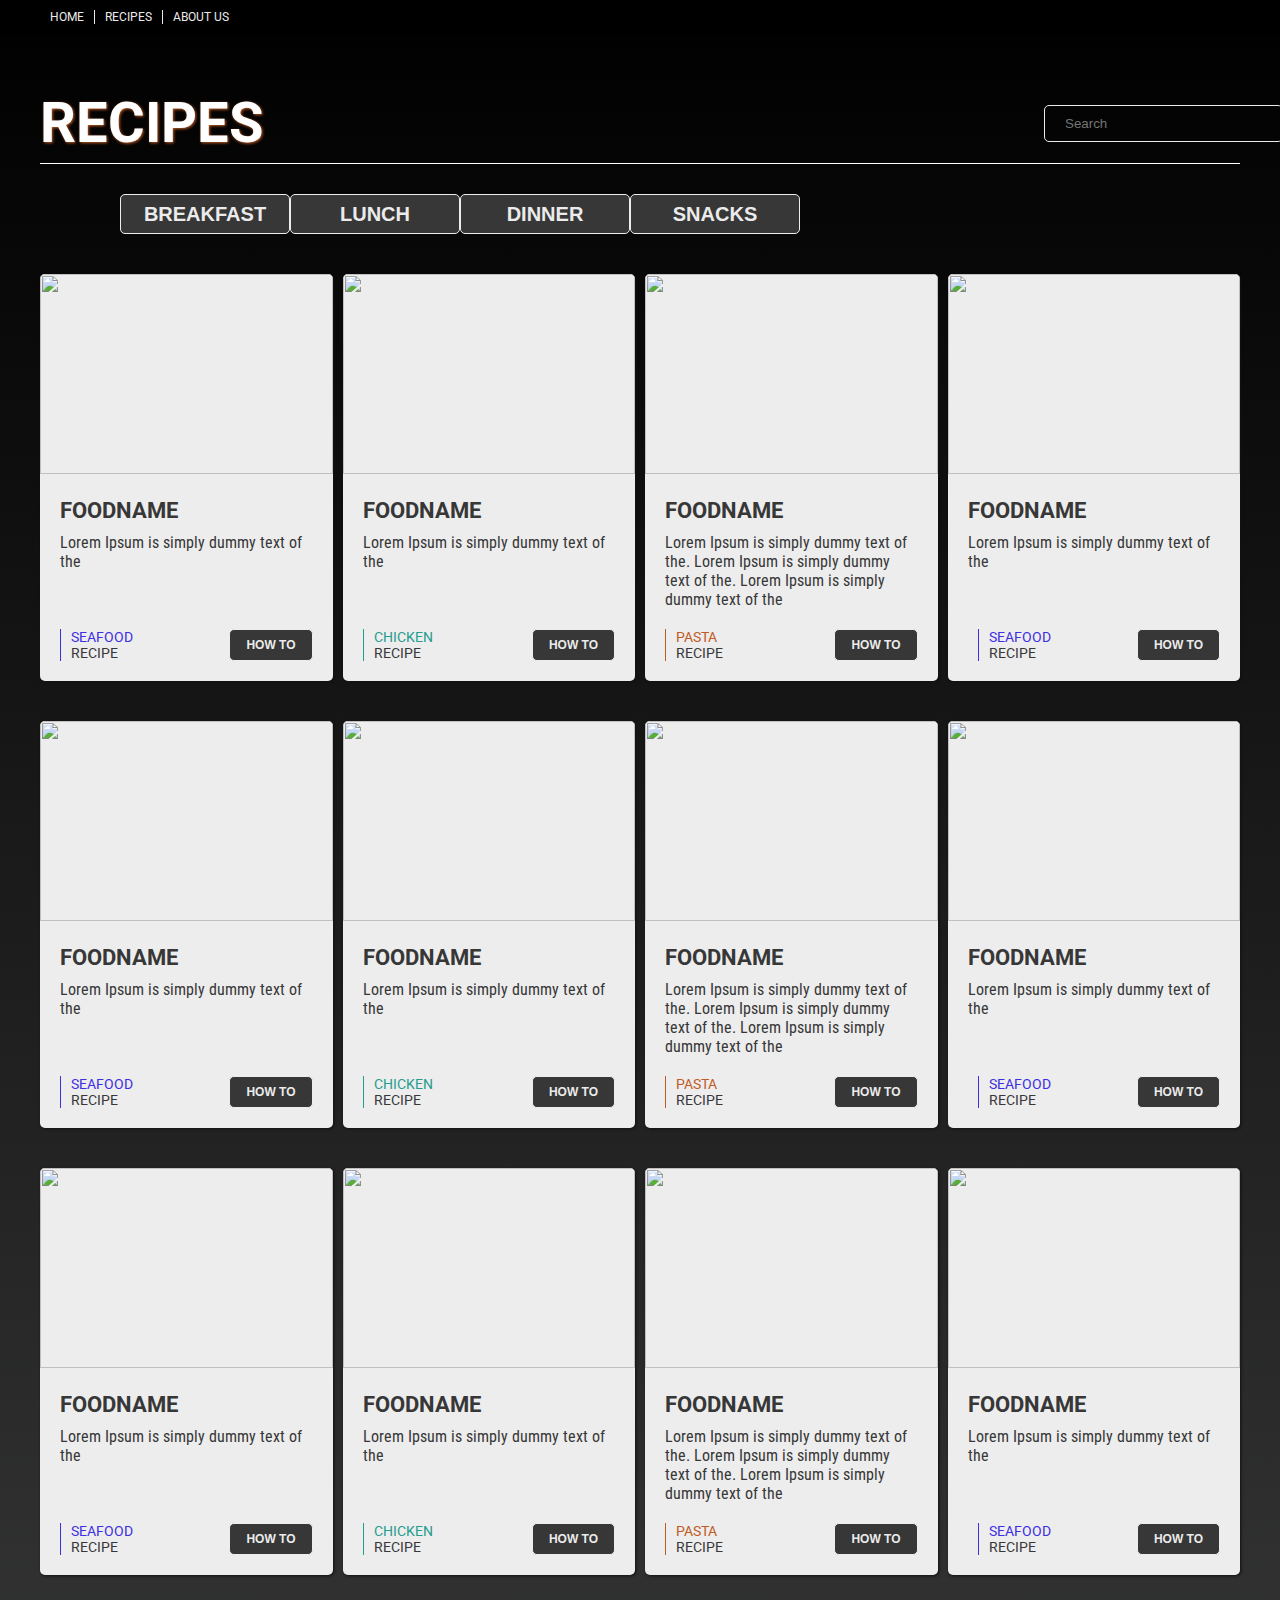
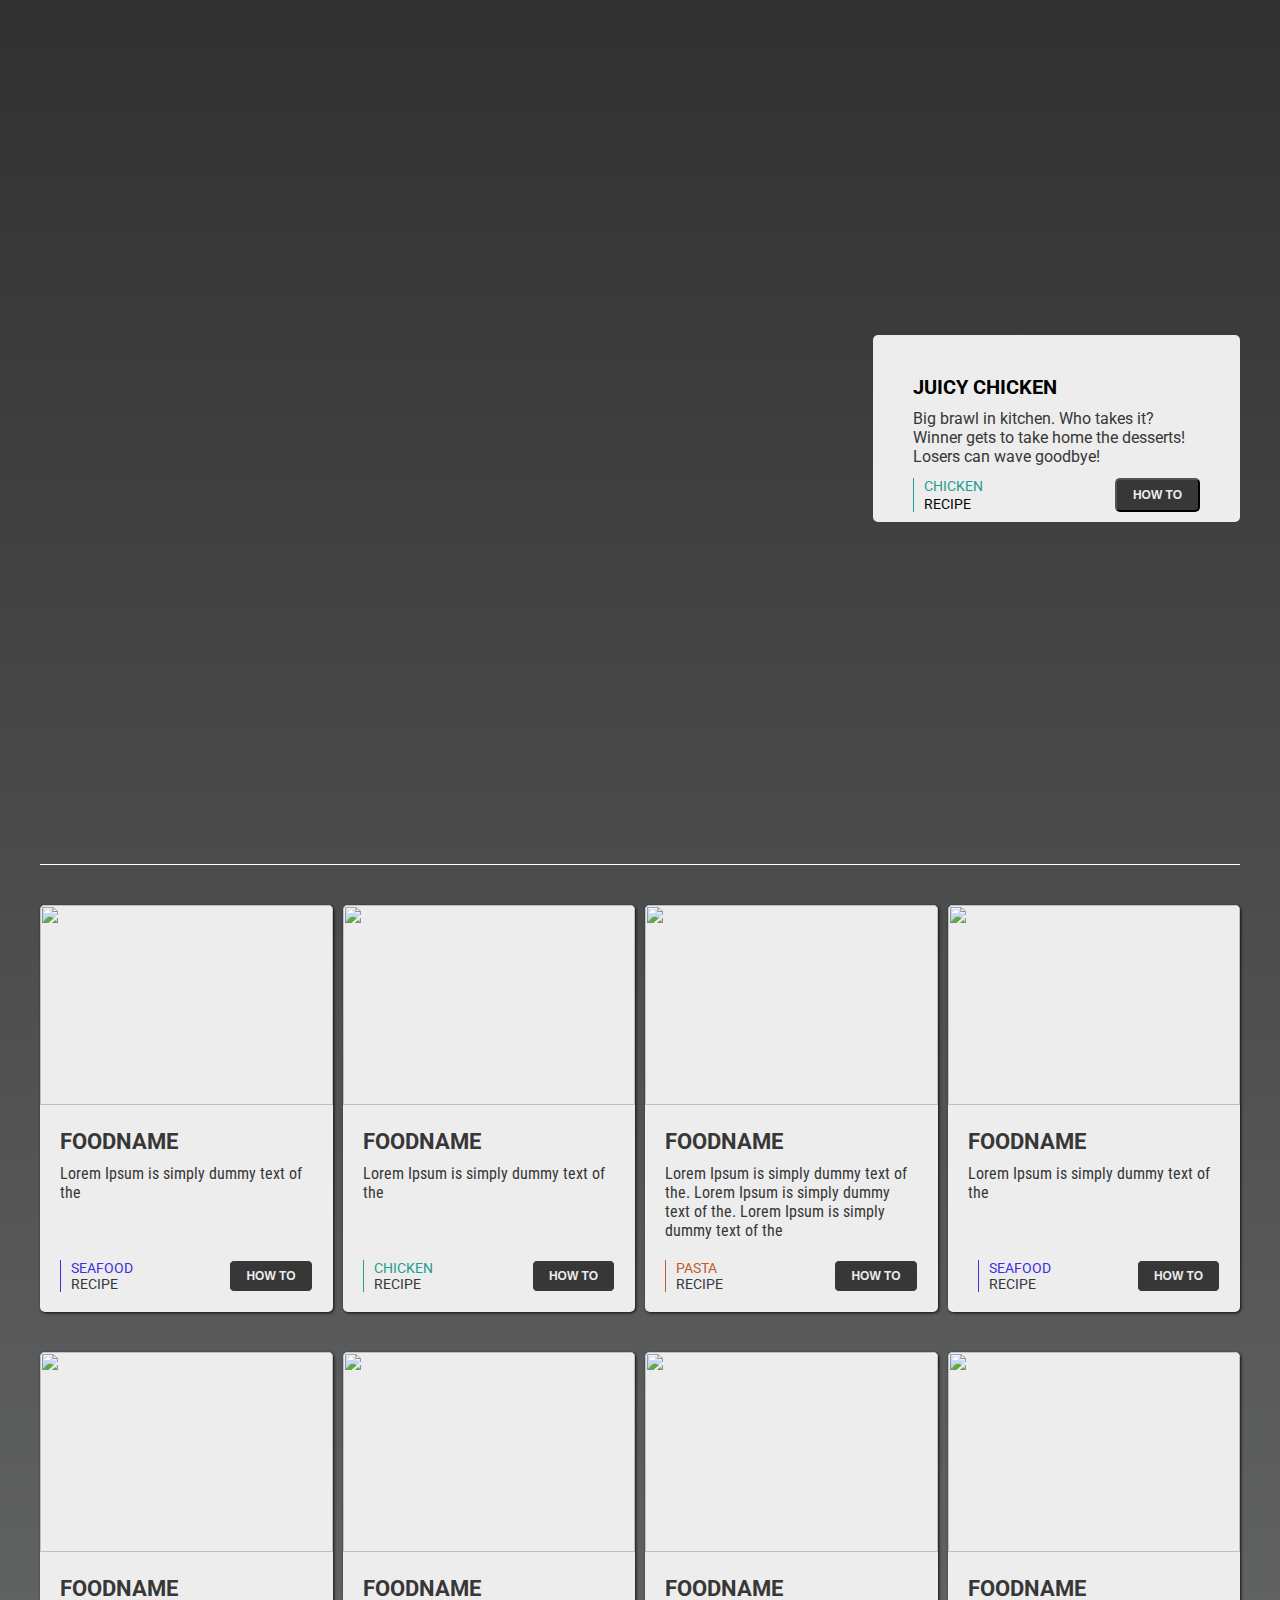
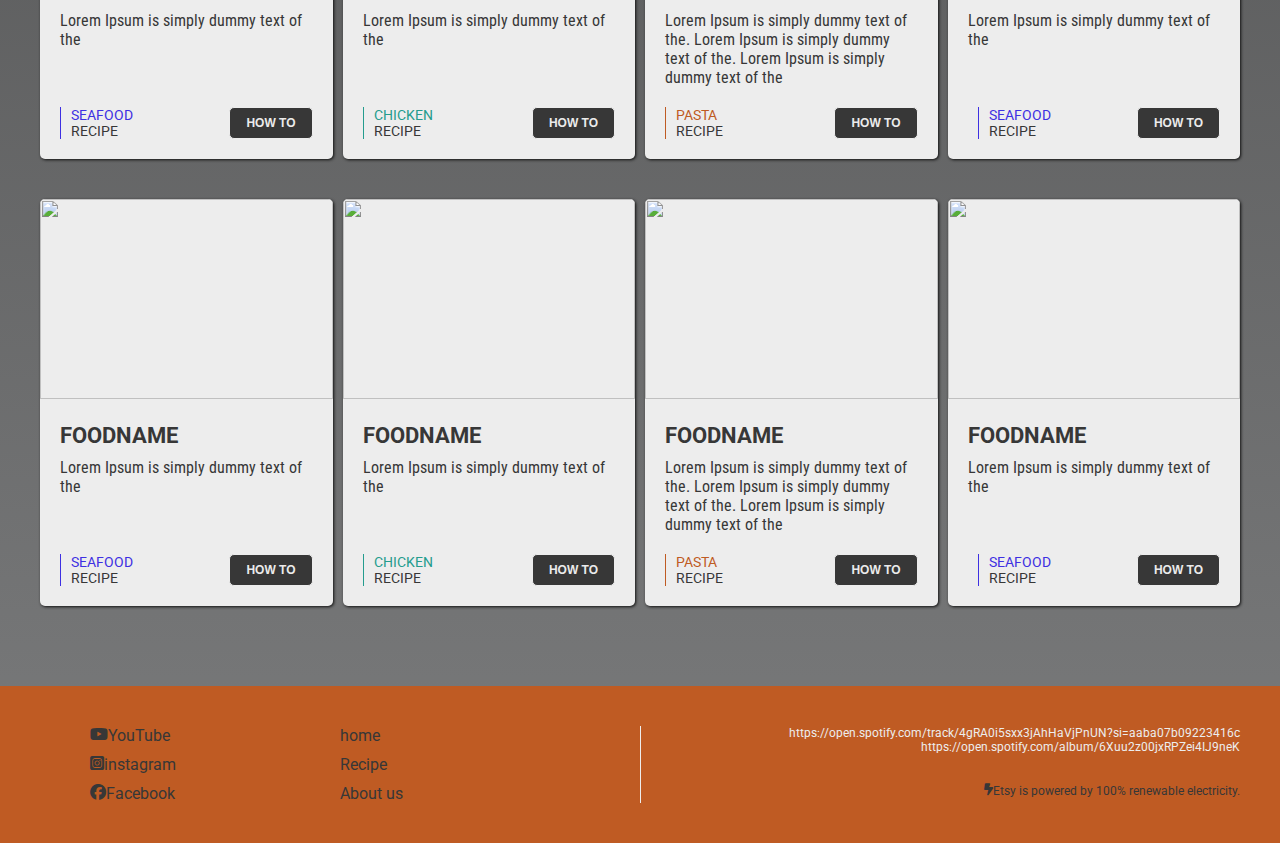
==== Recipe.html @ 102d8f78 "Overall hjemmeside" ====
<!DOCTYPE html>
<html lang="en">

<head>
  <meta charset="UTF-8">
  <meta name="viewport" content="width=device-width, initial-scale=1.0">
  <title>Recipe Site</title>
  <link rel="stylesheet" href="css/style.css">
  <link rel="stylesheet" href="https://cdnjs.cloudflare.com/ajax/libs/font-awesome/6.6.0/css/all.min.css">
</head>

<body>
  <div class="container">

    <nav class="navigation">
      <div class="menu-container">
        <ul>
          <li>
            <a href="/index.html">Home</a>
          </li>
          <li>
            <a href="recipe.html">Recipes</a>
          </li>
          <li>
            <a href="#">About us</a>
          </li>
        </ul>
      </div>
    </nav>



    <section class="todays_recipe">
      <div class="todays_recipes_headline_secondpage_top">
        <h2>Recipes</h2>
        <div class="hero-search_secondpage">
          <input type="search" name="" class="search-box_secondpage" placeholder="Search">

        </div>
      </div>

      <div class="meals_container">
        <div class="meals_container_button">
          <button>
            <a href="#">Breakfast</a>
          </button>
        </div>
        <div class="meals_container_button">
          <button>
            <a href="#">Lunch</a>
          </button>
        </div>
        <div class="meals_container_button">
          <button>
            <a href="#">Dinner</a>
          </button>
        </div>
        <div class="meals_container_button">
          <button>
            <a href="#">Snacks</a>
          </button>
        </div>
      </div>

      <div class="todays_recipes_content">
        <div class="todays_recipes_content_block">
          <div class="todays_recipes_content_block_image">
            <img src="https://picsum.photos/300/175" alt="">
          </div>
          <div class="todays_recipes_content_block_text">
            <div class="todays_recipes_content_block_text_top">
              <h5>FoodName</h5>
              <p>Lorem Ipsum is simply dummy text of the</p>
            </div>
            <div class="todays_recipes_content_block_text_bottom">
              <div class="todays_recipes_content_block_bottom_area">
                <div class="todays_recipes_content_block_bottom_area_left" data-category="seafood">
                  <p id="cat-test" data-category="seafood"></p>
                  <p>Recipe</p>
                </div>
                <div class="todays_recipes_content_block_bottom_area_right">
                  <button>
                    <a href="#">How to</a>
                  </button>
                </div>

              </div>
            </div>
          </div>
        </div>
        <div class="todays_recipes_content_block">
          <div class="todays_recipes_content_block_image">
            <img src="https://picsum.photos/300/175" alt="">
          </div>
          <div class="todays_recipes_content_block_text">
            <div class="todays_recipes_content_block_text_top">
              <h5>FoodName</h5>
              <p>Lorem Ipsum is simply dummy text of the</p>
            </div>
            <div class="todays_recipes_content_block_text_bottom">
              <div class="todays_recipes_content_block_bottom_area">
                <div class="todays_recipes_content_block_bottom_area_left" data-category="chicken">
                  <p class="category-color" data-category="chicken">Chicken</p>
                  <p>Recipe</p>
                </div>
                <div class="todays_recipes_content_block_bottom_area_right">
                  <button>
                    <a href="#">How to</a>
                  </button>
                </div>

              </div>
            </div>
          </div>
        </div>
        <div class="todays_recipes_content_block">
          <div class="todays_recipes_content_block_image">
            <img src="https://picsum.photos/300/175" alt="">
          </div>
          <div class="todays_recipes_content_block_text">
            <div class="todays_recipes_content_block_text_top">
              <h5>FoodName</h5>
              <p>Lorem Ipsum is simply dummy text of the. Lorem Ipsum is simply dummy text of the. Lorem Ipsum is simply
                dummy text of the </p>
            </div>
            <div class="todays_recipes_content_block_text_bottom">
              <div class="todays_recipes_content_block_bottom_area">
                <div class="todays_recipes_content_block_bottom_area_left" data-category="pasta">
                  <p id="cat-test" data-category="pasta"></p>
                  <p>Recipe</p>
                </div>
                <div class="todays_recipes_content_block_bottom_area_right">
                  <button>
                    <a href="#">How to</a>
                  </button>
                </div>

              </div>
            </div>
          </div>
        </div>
        <div class="todays_recipes_content_block">
          <div class="todays_recipes_content_block_image">
            <img src="https://picsum.photos/300/175" alt="">
          </div>
          <div class="todays_recipes_content_block_text">
            <div class="todays_recipes_content_block_text_top">
              <h5>FoodName</h5>
              <p>Lorem Ipsum is simply dummy text of the</p>
            </div>
            <div class="todays_recipes_content_block_text_bottom">
              <div class="todays_recipes_content_block_bottom_area">
                <div class="todays_recipes_content_block_bottom_area_left">
                  <div class="todays_recipes_content_block_bottom_area_left" data-category="seafood">
                    <p id="cat-test" data-category="seafood"></p>
                    <p>Recipe</p>
                  </div>
              
                </div>
                <div class="todays_recipes_content_block_bottom_area_right">
                  <button>
                    <a href="#">How to</a>
                  </button>
                </div>

              </div>
            </div>
          </div>
        </div>


      </div>

      <div class="todays_recipes_content">
        <div class="todays_recipes_content_block">
          <div class="todays_recipes_content_block_image">
            <img src="https://picsum.photos/300/175" alt="">
          </div>
          <div class="todays_recipes_content_block_text">
            <div class="todays_recipes_content_block_text_top">
              <h5>FoodName</h5>
              <p>Lorem Ipsum is simply dummy text of the</p>
            </div>
            <div class="todays_recipes_content_block_text_bottom">
              <div class="todays_recipes_content_block_bottom_area">
                <div class="todays_recipes_content_block_bottom_area_left" data-category="seafood">
                  <p id="cat-test" data-category="seafood"></p>
                  <p>Recipe</p>
                </div>
                <div class="todays_recipes_content_block_bottom_area_right">
                  <button>
                    <a href="#">How to</a>
                  </button>
                </div>

              </div>
            </div>
          </div>
        </div>
        <div class="todays_recipes_content_block">
          <div class="todays_recipes_content_block_image">
            <img src="https://picsum.photos/300/175" alt="">
          </div>
          <div class="todays_recipes_content_block_text">
            <div class="todays_recipes_content_block_text_top">
              <h5>FoodName</h5>
              <p>Lorem Ipsum is simply dummy text of the</p>
            </div>
            <div class="todays_recipes_content_block_text_bottom">
              <div class="todays_recipes_content_block_bottom_area">
                <div class="todays_recipes_content_block_bottom_area_left" data-category="chicken">
                  <p class="category-color" data-category="chicken">Chicken</p>
                  <p>Recipe</p>
                </div>
                <div class="todays_recipes_content_block_bottom_area_right">
                  <button>
                    <a href="#">How to</a>
                  </button>
                </div>

              </div>
            </div>
          </div>
        </div>
        <div class="todays_recipes_content_block">
          <div class="todays_recipes_content_block_image">
            <img src="https://picsum.photos/300/175" alt="">
          </div>
          <div class="todays_recipes_content_block_text">
            <div class="todays_recipes_content_block_text_top">
              <h5>FoodName</h5>
              <p>Lorem Ipsum is simply dummy text of the. Lorem Ipsum is simply dummy text of the. Lorem Ipsum is simply
                dummy text of the </p>
            </div>
            <div class="todays_recipes_content_block_text_bottom">
              <div class="todays_recipes_content_block_bottom_area">
                <div class="todays_recipes_content_block_bottom_area_left" data-category="pasta">
                  <p id="cat-test" data-category="pasta"></p>
                  <p>Recipe</p>
                </div>
                <div class="todays_recipes_content_block_bottom_area_right">
                  <button>
                    <a href="#">How to</a>
                  </button>
                </div>

              </div>
            </div>
          </div>
        </div>
        <div class="todays_recipes_content_block">
          <div class="todays_recipes_content_block_image">
            <img src="https://picsum.photos/300/175" alt="">
          </div>
          <div class="todays_recipes_content_block_text">
            <div class="todays_recipes_content_block_text_top">
              <h5>FoodName</h5>
              <p>Lorem Ipsum is simply dummy text of the</p>
            </div>
            <div class="todays_recipes_content_block_text_bottom">
              <div class="todays_recipes_content_block_bottom_area">
                <div class="todays_recipes_content_block_bottom_area_left">
                  <div class="todays_recipes_content_block_bottom_area_left" data-category="seafood">
                    <p id="cat-test" data-category="seafood"></p>
                    <p>Recipe</p>
                  </div>
              
                </div>
                <div class="todays_recipes_content_block_bottom_area_right">
                  <button>
                    <a href="#">How to</a>
                  </button>
                </div>

              </div>
            </div>
          </div>
        </div>


      </div>

      <div class="todays_recipes_content">
        <div class="todays_recipes_content_block">
          <div class="todays_recipes_content_block_image">
            <img src="https://picsum.photos/300/175" alt="">
          </div>
          <div class="todays_recipes_content_block_text">
            <div class="todays_recipes_content_block_text_top">
              <h5>FoodName</h5>
              <p>Lorem Ipsum is simply dummy text of the</p>
            </div>
            <div class="todays_recipes_content_block_text_bottom">
              <div class="todays_recipes_content_block_bottom_area">
                <div class="todays_recipes_content_block_bottom_area_left" data-category="seafood">
                  <p id="cat-test" data-category="seafood"></p>
                  <p>Recipe</p>
                </div>
                <div class="todays_recipes_content_block_bottom_area_right">
                  <button>
                    <a href="#">How to</a>
                  </button>
                </div>

              </div>
            </div>
          </div>
        </div>
        <div class="todays_recipes_content_block">
          <div class="todays_recipes_content_block_image">
            <img src="https://picsum.photos/300/175" alt="">
          </div>
          <div class="todays_recipes_content_block_text">
            <div class="todays_recipes_content_block_text_top">
              <h5>FoodName</h5>
              <p>Lorem Ipsum is simply dummy text of the</p>
            </div>
            <div class="todays_recipes_content_block_text_bottom">
              <div class="todays_recipes_content_block_bottom_area">
                <div class="todays_recipes_content_block_bottom_area_left" data-category="chicken">
                  <p class="category-color" data-category="chicken">Chicken</p>
                  <p>Recipe</p>
                </div>
                <div class="todays_recipes_content_block_bottom_area_right">
                  <button>
                    <a href="#">How to</a>
                  </button>
                </div>

              </div>
            </div>
          </div>
        </div>
        <div class="todays_recipes_content_block">
          <div class="todays_recipes_content_block_image">
            <img src="https://picsum.photos/300/175" alt="">
          </div>
          <div class="todays_recipes_content_block_text">
            <div class="todays_recipes_content_block_text_top">
              <h5>FoodName</h5>
              <p>Lorem Ipsum is simply dummy text of the. Lorem Ipsum is simply dummy text of the. Lorem Ipsum is simply
                dummy text of the </p>
            </div>
            <div class="todays_recipes_content_block_text_bottom">
              <div class="todays_recipes_content_block_bottom_area">
                <div class="todays_recipes_content_block_bottom_area_left" data-category="pasta">
                  <p id="cat-test" data-category="pasta"></p>
                  <p>Recipe</p>
                </div>
                <div class="todays_recipes_content_block_bottom_area_right">
                  <button>
                    <a href="#">How to</a>
                  </button>
                </div>

              </div>
            </div>
          </div>
        </div>
        <div class="todays_recipes_content_block">
          <div class="todays_recipes_content_block_image">
            <img src="https://picsum.photos/300/175" alt="">
          </div>
          <div class="todays_recipes_content_block_text">
            <div class="todays_recipes_content_block_text_top">
              <h5>FoodName</h5>
              <p>Lorem Ipsum is simply dummy text of the</p>
            </div>
            <div class="todays_recipes_content_block_text_bottom">
              <div class="todays_recipes_content_block_bottom_area">
                <div class="todays_recipes_content_block_bottom_area_left">
                  <div class="todays_recipes_content_block_bottom_area_left" data-category="seafood">
                    <p id="cat-test" data-category="seafood"></p>
                    <p>Recipe</p>
                  </div>
              
                </div>
                <div class="todays_recipes_content_block_bottom_area_right">
                  <button>
                    <a href="#">How to</a>
                  </button>
                </div>

              </div>
            </div>
          </div>
        </div>


      </div>

    </section>


    <section class="content_image">
      <div class="content_image_form">
        <div class="content_image_form_textbox">
            <div class="content_image_form_textbox_middle_secondpage">
              <p>Juicy Chicken</p>

              <div class="content_image_form_textbox_bottom_secondpage">
                <p> Big brawl in kitchen. Who takes it? Winner gets to take
                  home
                  the desserts! Losers can wave goodbye! </p>
              </div>

              <div class="content_image_form_block_text_bottom">
                <div class="content_image_form_block_bottom_area">
                  <div class="content_image_form_block_bottom_area_left" data-category="chicken">
                    <p class="category-color" data-category="chicken">Chicken</p>
                    <p>Recipe</p>
                  </div>

              <div class="content_image_form_textbox_bottom_secondpage_button">
                 <button>
              <a href="#">How To</a>
            </button>
              </div>
            </div>
    </section>

    <section class="todays_recipe">
      <div class="todays_recipes_headline_secondpage">
      </div>

      <div class="todays_recipes_content">
        <div class="todays_recipes_content_block">
          <div class="todays_recipes_content_block_image">
            <img src="https://picsum.photos/300/175" alt="">
          </div>
          <div class="todays_recipes_content_block_text">
            <div class="todays_recipes_content_block_text_top">
              <h5>FoodName</h5>
              <p>Lorem Ipsum is simply dummy text of the</p>
            </div>
            <div class="todays_recipes_content_block_text_bottom">
              <div class="todays_recipes_content_block_bottom_area">
                <div class="todays_recipes_content_block_bottom_area_left" data-category="seafood">
                  <p id="cat-test" data-category="seafood"></p>
                  <p>Recipe</p>
                </div>
                <div class="todays_recipes_content_block_bottom_area_right">
                  <button>
                    <a href="#">How to</a>
                  </button>
                </div>

              </div>
            </div>
          </div>
        </div>
        <div class="todays_recipes_content_block">
          <div class="todays_recipes_content_block_image">
            <img src="https://picsum.photos/300/175" alt="">
          </div>
          <div class="todays_recipes_content_block_text">
            <div class="todays_recipes_content_block_text_top">
              <h5>FoodName</h5>
              <p>Lorem Ipsum is simply dummy text of the</p>
            </div>
            <div class="todays_recipes_content_block_text_bottom">
              <div class="todays_recipes_content_block_bottom_area">
                <div class="todays_recipes_content_block_bottom_area_left" data-category="chicken">
                  <p class="category-color" data-category="chicken">Chicken</p>
                  <p>Recipe</p>
                </div>
                <div class="todays_recipes_content_block_bottom_area_right">
                  <button>
                    <a href="#">How to</a>
                  </button>
                </div>

              </div>
            </div>
          </div>
        </div>
        <div class="todays_recipes_content_block">
          <div class="todays_recipes_content_block_image">
            <img src="https://picsum.photos/300/175" alt="">
          </div>
          <div class="todays_recipes_content_block_text">
            <div class="todays_recipes_content_block_text_top">
              <h5>FoodName</h5>
              <p>Lorem Ipsum is simply dummy text of the. Lorem Ipsum is simply dummy text of the. Lorem Ipsum is simply
                dummy text of the </p>
            </div>
            <div class="todays_recipes_content_block_text_bottom">
              <div class="todays_recipes_content_block_bottom_area">
                <div class="todays_recipes_content_block_bottom_area_left" data-category="pasta">
                  <p id="cat-test" data-category="pasta"></p>
                  <p>Recipe</p>
                </div>
                <div class="todays_recipes_content_block_bottom_area_right">
                  <button>
                    <a href="#">How to</a>
                  </button>
                </div>

              </div>
            </div>
          </div>
        </div>
        <div class="todays_recipes_content_block">
          <div class="todays_recipes_content_block_image">
            <img src="https://picsum.photos/300/175" alt="">
          </div>
          <div class="todays_recipes_content_block_text">
            <div class="todays_recipes_content_block_text_top">
              <h5>FoodName</h5>
              <p>Lorem Ipsum is simply dummy text of the</p>
            </div>
            <div class="todays_recipes_content_block_text_bottom">
              <div class="todays_recipes_content_block_bottom_area">
                <div class="todays_recipes_content_block_bottom_area_left">
                  <div class="todays_recipes_content_block_bottom_area_left" data-category="seafood">
                    <p id="cat-test" data-category="seafood"></p>
                    <p>Recipe</p>
                  </div>
              
                </div>
                <div class="todays_recipes_content_block_bottom_area_right">
                  <button>
                    <a href="#">How to</a>
                  </button>
                </div>

              </div>
            </div>
          </div>
        </div>


      </div>

      <div class="todays_recipes_content">
        <div class="todays_recipes_content_block">
          <div class="todays_recipes_content_block_image">
            <img src="https://picsum.photos/300/175" alt="">
          </div>
          <div class="todays_recipes_content_block_text">
            <div class="todays_recipes_content_block_text_top">
              <h5>FoodName</h5>
              <p>Lorem Ipsum is simply dummy text of the</p>
            </div>
            <div class="todays_recipes_content_block_text_bottom">
              <div class="todays_recipes_content_block_bottom_area">
                <div class="todays_recipes_content_block_bottom_area_left" data-category="seafood">
                  <p id="cat-test" data-category="seafood"></p>
                  <p>Recipe</p>
                </div>
                <div class="todays_recipes_content_block_bottom_area_right">
                  <button>
                    <a href="#">How to</a>
                  </button>
                </div>

              </div>
            </div>
          </div>
        </div>
        <div class="todays_recipes_content_block">
          <div class="todays_recipes_content_block_image">
            <img src="https://picsum.photos/300/175" alt="">
          </div>
          <div class="todays_recipes_content_block_text">
            <div class="todays_recipes_content_block_text_top">
              <h5>FoodName</h5>
              <p>Lorem Ipsum is simply dummy text of the</p>
            </div>
            <div class="todays_recipes_content_block_text_bottom">
              <div class="todays_recipes_content_block_bottom_area">
                <div class="todays_recipes_content_block_bottom_area_left" data-category="chicken">
                  <p class="category-color" data-category="chicken">Chicken</p>
                  <p>Recipe</p>
                </div>
                <div class="todays_recipes_content_block_bottom_area_right">
                  <button>
                    <a href="#">How to</a>
                  </button>
                </div>

              </div>
            </div>
          </div>
        </div>
        <div class="todays_recipes_content_block">
          <div class="todays_recipes_content_block_image">
            <img src="https://picsum.photos/300/175" alt="">
          </div>
          <div class="todays_recipes_content_block_text">
            <div class="todays_recipes_content_block_text_top">
              <h5>FoodName</h5>
              <p>Lorem Ipsum is simply dummy text of the. Lorem Ipsum is simply dummy text of the. Lorem Ipsum is simply
                dummy text of the </p>
            </div>
            <div class="todays_recipes_content_block_text_bottom">
              <div class="todays_recipes_content_block_bottom_area">
                <div class="todays_recipes_content_block_bottom_area_left" data-category="pasta">
                  <p id="cat-test" data-category="pasta"></p>
                  <p>Recipe</p>
                </div>
                <div class="todays_recipes_content_block_bottom_area_right">
                  <button>
                    <a href="#">How to</a>
                  </button>
                </div>

              </div>
            </div>
          </div>
        </div>
        <div class="todays_recipes_content_block">
          <div class="todays_recipes_content_block_image">
            <img src="https://picsum.photos/300/175" alt="">
          </div>
          <div class="todays_recipes_content_block_text">
            <div class="todays_recipes_content_block_text_top">
              <h5>FoodName</h5>
              <p>Lorem Ipsum is simply dummy text of the</p>
            </div>
            <div class="todays_recipes_content_block_text_bottom">
              <div class="todays_recipes_content_block_bottom_area">
                <div class="todays_recipes_content_block_bottom_area_left">
                  <div class="todays_recipes_content_block_bottom_area_left" data-category="seafood">
                    <p id="cat-test" data-category="seafood"></p>
                    <p>Recipe</p>
                  </div>
              
                </div>
                <div class="todays_recipes_content_block_bottom_area_right">
                  <button>
                    <a href="#">How to</a>
                  </button>
                </div>

              </div>
            </div>
          </div>
        </div>


      </div>

      <div class="todays_recipes_content_secondpage">
        <div class="todays_recipes_content_block_secondpage">
          <div class="todays_recipes_content_block_image">
            <img src="https://picsum.photos/300/175" alt="">
          </div>
          <div class="todays_recipes_content_block_text">
            <div class="todays_recipes_content_block_text_top">
              <h5>FoodName</h5>
              <p>Lorem Ipsum is simply dummy text of the</p>
            </div>
            <div class="todays_recipes_content_block_text_bottom">
              <div class="todays_recipes_content_block_bottom_area">
                <div class="todays_recipes_content_block_bottom_area_left" data-category="seafood">
                  <p id="cat-test" data-category="seafood"></p>
                  <p>Recipe</p>
                </div>
                <div class="todays_recipes_content_block_bottom_area_right">
                  <button>
                    <a href="#">How to</a>
                  </button>
                </div>

              </div>
            </div>
          </div>
        </div>
        <div class="todays_recipes_content_block_secondpage">
          <div class="todays_recipes_content_block_image">
            <img src="https://picsum.photos/300/175" alt="">
          </div>
          <div class="todays_recipes_content_block_text">
            <div class="todays_recipes_content_block_text_top">
              <h5>FoodName</h5>
              <p>Lorem Ipsum is simply dummy text of the</p>
            </div>
            <div class="todays_recipes_content_block_text_bottom">
              <div class="todays_recipes_content_block_bottom_area">
                <div class="todays_recipes_content_block_bottom_area_left" data-category="chicken">
                  <p class="category-color" data-category="chicken">Chicken</p>
                  <p>Recipe</p>
                </div>
                <div class="todays_recipes_content_block_bottom_area_right">
                  <button>
                    <a href="#">How to</a>
                  </button>
                </div>

              </div>
            </div>
          </div>
        </div>
        <div class="todays_recipes_content_block_secondpage">
          <div class="todays_recipes_content_block_image">
            <img src="https://picsum.photos/300/175" alt="">
          </div>
          <div class="todays_recipes_content_block_text">
            <div class="todays_recipes_content_block_text_top">
              <h5>FoodName</h5>
              <p>Lorem Ipsum is simply dummy text of the. Lorem Ipsum is simply dummy text of the. Lorem Ipsum is simply
                dummy text of the </p>
            </div>
            <div class="todays_recipes_content_block_text_bottom">
              <div class="todays_recipes_content_block_bottom_area">
                <div class="todays_recipes_content_block_bottom_area_left" data-category="pasta">
                  <p id="cat-test" data-category="pasta"></p>
                  <p>Recipe</p>
                </div>
                <div class="todays_recipes_content_block_bottom_area_right">
                  <button>
                    <a href="#">How to</a>
                  </button>
                </div>

              </div>
            </div>
          </div>
        </div>
        <div class="todays_recipes_content_block_secondpage">
          <div class="todays_recipes_content_block_image">
            <img src="https://picsum.photos/300/175" alt="">
          </div>
          <div class="todays_recipes_content_block_text">
            <div class="todays_recipes_content_block_text_top">
              <h5>FoodName</h5>
              <p>Lorem Ipsum is simply dummy text of the</p>
            </div>
            <div class="todays_recipes_content_block_text_bottom">
              <div class="todays_recipes_content_block_bottom_area">
                <div class="todays_recipes_content_block_bottom_area_left">
                  <div class="todays_recipes_content_block_bottom_area_left" data-category="seafood">
                    <p id="cat-test" data-category="seafood"></p>
                    <p>Recipe</p>
                  </div>
              
                </div>
                <div class="todays_recipes_content_block_bottom_area_right">
                  <button>
                    <a href="#">How to</a>
                  </button>
                </div>

              </div>
            </div>
          </div>
        </div>


      </div>

    </section>
    
        

    <section>
      <div class="footer">
        <div class="footer_container">
          <div class="footer_container_big_box">
            <div class="footer_container_big_box_half left">
              <div class="footer_container_big_box_half_left_twobox">
                <div class="footer_container_youtube">
                  <i class="fa-brands fa-youtube"></i>
                  <div class="footer_container_youtube_text">
                    <p>YouTube</p>
                  </div>
                </div>
                <div class="footer_container_instagram">
                  <i class="fa-brands fa-square-instagram"></i>
                  <div class="footer_container_instagram_text">
                    <p>instagram</p>
                  </div>
                </div>
                <div class="footer_container_facebook">
                  <i class="fa-brands fa-facebook"></i>
                  <div class="footer_container_facebook_text">
                    <p>Facebook</p>
                  </div>
                </div>
              </div>


              <div class="footer_container_big_box_half_left_twobox">
                <div class="footer_container_textbox_left_top">
                  <p>home</p>
                </div>
                <div class="footer_container_textbox_left_middle">
                  <p>Recipe</p>
                </div>
                <div class="footer_container_textbox_left_bottom">
                  <p>About us</p>
                </div>

              </div>
            
             
            </div>

            <div class="footer_container_big_box_half right">
            <div class="footer_container_big_box_half_link1">
              <p>https://open.spotify.com/track/4gRA0i5sxx3jAhHaVjPnUN?si=aaba07b09223416c</p>
            </div>
            <div class="footer_container_big_box_half_link2">
              <p>https://open.spotify.com/album/6Xuu2z00jxRPZei4IJ9neK</p>
            </div>
            
            <div class="footer_container_big_box_half_icon">
              <i class="fa-solid fa-bolt-lightning"></i>
            <div class="footer_container_big_box_half_icon_text_bottom">
              <p>Etsy is powered by 100% 
                renewable electricity.</p>
            </div>
          </div>
            </div>
          </div>

       

        </div>


      </div>
    </section>

  </div>
</body>

</html>
---- css/style.css ----
@import url('https://fonts.googleapis.com/css2?family=Roboto:ital,wght@0,100;0,300;0,400;0,500;0,700;0,900;1,100;1,300;1,400;1,500;1,700;1,900&display=swap');
@import url('https://fonts.googleapis.com/css2?family=Roboto+Condensed:ital,wght@0,100..900;1,100..900&display=swap');

:root {

    /* Dimensions */
    --width-full: 100%;
    --width-12col: 1200px;     

    /* Grid Settings */
    --grid-gap: 10px;
    --padding-default: 20px;

    /* Colors */
    --background-color-navigation: #00000088;
    --background-color-light: #ededed;
    --background-color-dark-bg: #111111;
    --primary-color: #bf5b23;
    --color-white: #ffffff;
    --color_dark: #373737;
    --color-light: #ebebeb;


    /* color swatch category */
    --category-seafood: #3E30E2;
    --category-chicken: #249C8E;
    --category-meats: #D09189;
    --category-veg: #298F3F;
    --category-dessert: #9374EB;
    --category-misc: #9A951E;
    --category-pasta: #BF5B23;


}

/* Reset CSS */
* {
  margin:0;
  padding:0;
  box-sizing: border-box;
}


body {
  background-color: #dddddd;
  font-family: "Roboto", sans-serif;
}

.container {
  background: rgb(0,0,0);
  background: linear-gradient(180deg, rgba(0,0,0,1) 0%, rgba(122,123,124,1) 100%);
  height: auto;
  width:var(--width-full);
}

.navigation {
  background-color: #00000088;
  position:relative;
  z-index: 5;
}

.menu-container {
  width:var(--width-12col);
  margin:0 auto 0 auto;
}

.menu-container ul {
  display: flex;
  font-size: 12px;
}

.menu-container ul li {
  list-style-type: none;
  margin: 10px 0;  
}

.menu-container ul li a { 
  color:var(--color-light);
  text-decoration:none;
  text-transform: uppercase;
  border-right: 1px solid var(--color-light);
  padding:0 10px 0 10px;
}

.menu-container ul li a:hover { 
  color:var(--primary-color);
}

.menu-container ul li:last-child a {
  border-right: none;

}

.hero {
  margin-top:-35px;

  width: var(--width-full);
  background-image: url('https://picsum.photos/1280/650');
  background-position: center center;
  background-repeat: no-repeat;
  background-size: cover;
  height:600px;
  color:var(--color-light)
}

.hero-container {
  display:grid;
  grid-template-columns: repeat(12, 1fr);
  grid-template-rows: auto auto auto;
  gap: var(--grid-gap);
  height:100%;
  width: var(--width-12col);
  margin:0 auto 0 auto;
}

.hero-text {
  grid-column: 1 / span 4;
  grid-row: 1;
  margin-top:200px
}

.hero-text-small-header {
  font-size:12px;
}

.hero-text-big-header {
  font-size:32px;
  text-transform: uppercase;
}

.hero-text-bold {
  font-weight: 900;
}


.hero-search {
  grid-column: 2 / span 3;
  grid-row: 2;
  margin-top:60px
}

/*secondpage*/
.hero-search_secondpage {
  display: flex;
  margin-left: 781px;
}

.search-box {
  background-color: transparent;
  padding:10px 40px 10px 20px;
  border: var(--color-light) 1px solid;
  border-radius: 5px;
  outline:none;
  color:var(--color-light);
}

/*secondpage*/
.search-box_secondpage {
  background-color: transparent;
  color:var(--background-color-light);
  padding:10px 40px 10px 20px;
  border: var(--color-light) 1px solid;
  border-radius: 5px;
  outline:none;
}

.search-box::placeholder {
  color:var(--color-light);
}

.todays_recipe {
  height: fit-content;
  width:var(--width-full);
  display:grid;
  grid-template-columns: 1fr;
  grid-template-rows: 130px auto;
  gap:var(--grid-gap);
}

.todays_recipes_content_block_image img {
    height: 200px;
    width:var(--width-full);
    background-size:cover;
    background-position: center;
    border-top-left-radius:5px;
    border-top-right-radius: 5px;
}

.todays_recipes_headline {
  height:60px;
  color:var(--color-white); 
  border-bottom: 1px solid var(--color-white);
  font-size:37px;
  font-weight: 700;
  text-transform: uppercase;
  
  display:flex;
  justify-content: flex-start;
  align-items:center;
  padding: 0 0 20px 0;
  width:var(--width-12col);
  margin:70px auto 0 auto;  

  text-shadow: 1px 1px 3px var(--primary-color);
}

/*secondpage*/
.todays_recipes_headline_secondpage_top {
  height:60px;
  color:var(--color-white); 
  border-bottom: 1px solid var(--color-white);
  font-size:37px;
  font-weight: 700;
  text-transform: uppercase;
  
  display:flex;
  justify-content: flex-start;
  align-items:center;
  padding: 0 0 20px 0;
  width:var(--width-12col);
  margin:70px auto 0 auto;  

  text-shadow: 1px 1px 3px var(--primary-color);
}

/*secondpage*/
.todays_recipes_headline_secondpage{
  border-bottom: 1px solid var(--color-white);
  width:var(--width-12col);
  margin:70px auto 0 auto;  
}

/*secondpage*/
.meals_container {
background-color:var(--color_dark) ;
width: 170px;
height: 40px;
margin-left: 120px ;
margin-top: 20px;
border-radius: 5px;
grid-template-columns: repeat(4, 1fr);
display: flex;
}

.meals_container button {
  background-color: var(--color_dark);
  border: 1px solid var(--background-color-light);
  border-radius: 5px;
  font-size: 20px;
  font-weight: 700;
  width: 170px;
  height:40px;
  padding:8px 16px;
  cursor:pointer; 
}

.meals_container button a {
  color:var(--color-light);
  text-transform: uppercase;
  text-decoration: none;
  font-size:20px;
}

.todays_recipes_content {
  display: grid;
  grid-template-columns: repeat(4, 1fr) ;
  gap:var(--grid-gap);
  height: fit-content;
  margin:30px auto 0 auto;
  box-sizing: border-box;
  width: var(--width-12col);
}

/*secondpage*/
.todays_recipes_content_secondpage {
  display: grid;
  grid-template-columns: repeat(4, 1fr) ;
  gap:var(--grid-gap);
  height: fit-content;
  margin:30px auto 80px auto;
  box-sizing: border-box;
  width: var(--width-12col);
}

.todays_recipes_content_block {
  background-color:var(--background-color-light);
  position:relative;
  border-radius:5px;
  display:flex;
  flex-direction:column;
  box-shadow: 1px 1px 3px var(--background-color-dark-bg);
}

/*secondpage*/
.todays_recipes_content_block_secondpage {
  background-color:var(--background-color-light);
  position:relative;
  border-radius:5px;
  display:flex;
  flex-direction:column;
  box-shadow: 1px 1px 3px var(--background-color-dark-bg);
}

.todays_recipes_content_block_text_top h5 {
  font-size:22px;
  font-weight: 700; 
  text-transform:uppercase;
  margin: 0 0 10px 0;
}

.todays_recipes_content_block_text_top p {
  font-size: 16px;
  font-family: 'Roboto Condensed', sans-serif;
}

.todays_recipes_content_block_text {
  padding:20px;
  display: flex;
  flex-direction: column;
  justify-content: space-between;
  flex:1;
  color:var(--color_dark);
}

.todays_recipes_content_block_bottom_area {
  display:flex;
  justify-content: space-between;
  margin: 20px 0 0 0;
 /* border-left: 1px solid var(--category-seafood);*/
}

.todays_recipes_content_block_bottom_area_left {
  display: flex;
  flex-direction: column;
  justify-content: space-between;
  padding: 0 0 0 10px;
}

.todays_recipes_content_block_bottom_area_left p {
  font-size:14px;
  text-transform: uppercase;
  font-weight: 400;
}


.todays_recipes_content_block_bottom_area_right {}

.todays_recipes_content_block_bottom_area_right button {
  background-color: var(--color_dark);
  border: 1px solid var(--background-color-light);
  border-radius: 5px;
  font-size: 12px;
  font-weight: 700;
  padding:8px 16px;
  cursor:pointer;
}

.todays_recipes_content_block_bottom_area_right button a {
  color:var(--color-light);
  text-transform: uppercase;
  text-decoration: none;
  font-size:12px;
}

/*category-selection ----------------------------------------------------------------------------- */

.category_selection_headline {
  height:60px;
  color:var(--color-white); 
  border-bottom: 1px solid var(--color-white);
  font-size:37px;
  font-weight: 700;
  text-transform: uppercase;
  
  display:flex;
  justify-content: flex-start;
  align-items:center;
  padding: 0 0 20px 0;
  width:var(--width-12col);
  margin:70px auto 0 auto;  

  text-shadow: 1px 1px 3px var(--primary-color);
}

.category_selection_box {
margin: 28px auto auto;
display: flex;
background-color: var(--background-color-light);
width: var(--width-12col);
align-items: center;
justify-content: space-around;
padding: 20px;
text-transform: uppercase;
border-radius: 5px ;
}

.category_selection_box_food_icon {
  justify-content: center;
  display: flex;
}

.category_selection_box_food_first{
  color: var(--category-veg);
}

.category_selection_box_food_second{
color: var(--category-seafood);
}

.category_selection_box_food_third{
color: var(--category-pasta);
}

.category_selection_box_food_fourth{
  color: var(--category-chicken);
  }

.category_selection_box_food_fifth{
color: var(--category-misc);
}

.category_selection_box_food_sixth{
color: var(--category-meats);
}

.category_selection_box_food_seventh{
color: var(--category-dessert);
}


#cat-test::after {
  content: attr(data-category);
}

p[data-category="seafood"] {
  color: var(--category-seafood);
}

div[data-category="seafood"] {
  border-left: 1px solid var(--category-seafood);
}

p[data-category="chicken"] {
  color: var(--category-chicken);
}

div[data-category="chicken"] {
  border-left: 1px solid var(--category-chicken);
}

p[data-category="meats"] {
  color: var(--category-meats);
}

div[data-category="meats"] {
  border-left: 1px solid var(--category-meats);
}

p[data-category="veg"] {
  color: var(--category-veg);
}

div[data-category="veg"] {
  border-left: 1px solid var(--category-veg);
}

p[data-category="dessert"] {
  color: var(--category-dessert);
}

div[data-category="dessert"] {
  border-left: 1px solid var(--category-dessert);
}

p[data-category="misc"] {
  color: var(--category-misc);
}

div[data-category="misc"] {
  border-left: 1px solid var(--category-misc);
}

p[data-category="pasta"] {
  color: var(--category-pasta);
}

div[data-category="pasta"] {
  border-left: 1px solid var(--category-pasta);
}

#leaf-icon{
  color: var(--category-veg);
  font-size: 40px;
}

#fish-icon{
  color: var(--category-seafood);
  font-size: 40px;
}

#utensils-icon{
  color: var(--category-pasta);
  font-size: 40px;
}

#chicken-icon{
  color: var(--category-chicken);
  font-size: 40px;
}

#cookie-icon{
  color: var(--category-misc);
  font-size: 40px;
}

#bacon-icon{
  color: var(--category-meats);
  font-size: 40px;
}

#icecream-icon{
  color: var(--category-dessert);
  font-size: 40px;
}

/*billede + tekstbox ----------- ------------------------------------------------------------------- */

.content_image_form_textbox {
display: flex;
justify-content: flex-end;
border-radius: 5px;
height:187px;
width: 367px;
margin-top: 200px;
margin-left: 30px;
background-color: var(--background-color-light);
padding: 40px;
}

/*second page*/


.content_image {
  background-image: url('https://picsum.photos/1280/650');
  clip-path: polygon(0 0, 100% 8%, 100% 100%, 0% 100%);
  background-position: center center;
  background-repeat: no-repeat;
  background-size: cover;
  height:600px;
}
  
.content_image_form {
  display: flex;
  justify-content: flex-end;
  margin: 10em auto 5em auto;
  width: var(--width-12col);

  }

  .content_image_form_textbox_small_top{
    font-size: 16px;
    font-weight: bold;
    color: #373737;
    }
    
    .content_image_form_textbox_middle {
      padding: 10px 0 10px 0;
      text-transform: uppercase;
      font-size:22px;
      font-weight: bold;
      color:#bf5b23;
    }

    /*secondpage*/
    .content_image_form_textbox_middle_secondpage {
      text-transform: uppercase;
      font-size:20px;
      font-weight: bold;
    }
    
    .content_image_form_textbox_bottom {
      padding: 10px 0 10px 0;
      text-transform:none;
      font-size: 16px;
      font-weight: normal;
      color: #373737;
    }

    /*secondpage*/
    .content_image_form_textbox_bottom_secondpage {
      padding: 10px 0 12px 0;
      text-transform:none;
      font-size: 16px;
      font-weight: normal;
      color: #373737;
    }

    /*secondpage*/
    .content_image_form_textbox_bottom_secondpage_button button{
      background-color: var(--color_dark);
      border-radius: 5px;
      font-size: 12px;
      font-weight: 700;
      padding:8px 16px;
      cursor:pointer;
    }

     /*secondpage*/
     .content_image_form_textbox_bottom_secondpage_button button a{
      color: var(--background-color-light);
      text-transform: uppercase;
      text-decoration: none;
      font-size: 12px;
      font-weight: 700;
      cursor:pointer;
    }

    /*secondpage*/
    .content_image_form_block_bottom_area {
      display:flex;
      justify-content: space-between;
     /* border-left: 1px solid var(--category-seafood);*/
    }
    
    /*secondpage*/
    .content_image_form_block_bottom_area_left {
      display: flex;
      flex-direction: column;
      justify-content: space-between;
      padding: 0 0 0 10px;
    }
    
    /*secondpage*/
    .content_image_form_block_bottom_area_left p {
      font-size:14px;
      text-transform: uppercase;
      font-weight: 400;
    }


/*content area --------------------------------------------------------------------------------------*/

.content_area_headline {
  height:60px;
  color:var(--color-white); 
  border-bottom: 1px solid var(--color-white);
  font-size:37px;
  font-weight: 700;
  text-transform: uppercase;
  
  display:flex;
  justify-content: flex-start;
  align-items:center;
  padding: 0 0 20px 0;
  width:var(--width-12col);
  margin:70px auto 30px auto;  

  text-shadow: 1px 1px 3px var(--primary-color);
}

.content_area_containers {
  width: var(--width-12col);
  margin: 0 auto 200px auto;
  display: grid;
  grid-template-columns: repeat(12, 1fr);
  grid-template-rows: auto auto auto;

}

.content_area_box  {
  height: 380px;
  grid-column: span 6;
}

.content_area_container {
  background-color: var(--background-color-light);
}

.content_area_container_textbox_1 {
      text-transform:none;
      font-size: 16px;
      font-weight: bold;
      color: #373737;
      padding: 80px 30px 20px 100px;
}

.content_area_container_textbox_1 p {
  padding-left: 10px;
  border-left: 3px solid var(--primary-color);
}

.content_area_container_textbox_2 {
      text-transform: uppercase;
      font-size:22px;
      font-weight: bold;
      color:#bf5b23;
      padding: 7px 30px 5px 100px;

}

.content_area_container_textbox_3 {
  text-transform:none;
  font-size: 16px;
  font-weight: normal;
  color: #373737;
  padding: 7px 210px 5px 100px;

}


.content_area_container_image {
  background-image: url('https://picsum.photos/660/480');
}

.content_area_container_image_midt {
  background-image: url('https://picsum.photos/660/480');
}

.content_area_container_midt {
  background-color: var(--background-color-light);  
}

.content_area_container_textbox_4 {
  text-transform:none;
  font-size: 16px;
  font-weight: bold;
  color: #373737;
  padding: 80px 30px 20px 100px;
}

.content_area_container_textbox_4 p {
  padding-left: 10px;
  border-left: 3px solid var(--primary-color);
}

.content_area_container_textbox_5 {
  text-transform: uppercase;
  font-size:22px;
  font-weight: bold;
  color:#bf5b23;
  padding: 7px 30px 5px 100px;
}


.content_area_container_textbox_6 {
  text-transform:none;
  font-size: 16px;
  font-weight: normal;
  color: #373737;
  padding: 7px 210px 5px 100px;
}

.content_area_container_bund {
  background-color: var(--background-color-light);
}

.content_area_container_textbox_7 {
  text-transform:none;
  font-size: 16px;
  font-weight: bold;
  color: #373737;
  padding: 80px 30px 20px 100px;
}

.content_area_container_textbox_7 p {
  padding-left: 10px;
  border-left: 3px solid var(--primary-color);
}

.content_area_container_textbox_8 {
  text-transform: uppercase;
  font-size:22px;
  font-weight: bold;
  color:#bf5b23;
  padding: 7px 30px 5px 100px;
}


.content_area_container_textbox_9 {
  text-transform:none;
  font-size: 16px;
  font-weight: normal;
  color: #373737;
  padding: 7px 210px 5px 100px;
}

.content_area_container_image_bund {
  background-image: url('https://picsum.photos/660/480');
} 

.content_area_container_button {
  font-size: 12px;
  font-weight: 700;
  width: fit-content;
  cursor:pointer;
  margin-left: 95px;
  margin-top: 60px;
  text-transform: uppercase;
  justify-content: center ;

}

.content_area_container_button button {
  border: none;
}

.content_area_container_button a {
  background-color: var(--color_dark);
  border: 1px solid var(--color_dark);
  border-radius: 5px;
  font-size: 12px;
  font-weight: 700;
  width: fit-content;
  padding:8px;
  cursor:pointer; 
  color: var(--background-color-light);
  text-decoration: none;
  text-transform: uppercase;
}

/*footer --------------------------------------------------------------------------------------------*/

.footer_container_big_box {
  width:var(--width-12col);
  margin: 0 auto;
  height:fit-content;
  display: flex;
}

.footer_container_big_box_half {
grid-column: span 6;
background-color: var(--primary-color);
width: 50%;
display: flex;
}

.footer_container_big_box_half_left_twobox {
  width: 50%;
}

.footer_container_textbox_left_top {
  color: var(--color_dark);
  padding-bottom: 10px;
}

.footer_container_textbox_left_middle {
  color: var(--color_dark); 
  padding-bottom: 10px;
}

.footer_container_textbox_left_bottom {
  color: var(--color_dark);
}

.footer_container_youtube {
  display: flex;
  color: var(--color_dark);
  padding-left: 50px;
  padding-bottom: 10px;
  }
  
  .footer_container_instagram {
    display: flex;
    color: var(--color_dark);
    padding-left: 50px;
    padding-bottom: 10px;
  
  }
  
  .footer_container_facebook {
    display: flex;
    color: var(--color_dark);
    padding-left: 50px;
  }


.footer_container_big_box_half.right {
text-align: start;
  grid-column: span 6;
  border-left: 1px solid var(--background-color-light);
  flex-direction: column;
  display: flex;
  font-size: 12px;
}

.footer_container_big_box_half_link1 {
color: var(--background-color-light);
flex-direction: column;

text-align: right;
}

.footer_container_big_box_half_link2 {
  color: var(--background-color-light);

text-align: right;
padding-bottom:30px ;
}

.footer_container_big_box_half_icon {
  color: var(--color_dark);
  display: flex;
  justify-content: flex-end;
}

.footer_container_big_box_half_icon_text_bottom {
  color: var(--color_dark);
}

.footer_container {
background-color: var(--primary-color);
width: auto;
height: auto;
display: flex;
align-items: center;
padding: 40px 0;
}


/* Boozybrown ------------------------------------------------------------------------------------------ */
.color-primary {
  color:var(--primary-color);
}

.recipe_details {
  display:grid;
  grid-template-columns: repeat(12, 1fr);
  grid-template-rows: auto;
  gap:var(--grid-gap);
  width:var(--width-12col);
  margin: 0 auto;
  padding:100px 0 0 0;
}

.recipe_details_left {
  grid-column: 1 / span 6;
}


.recipe-hero-container {/* child to follow to 12 column */
  display:grid;
  grid-template-columns: repeat(12, 1fr);
  grid-template-rows: auto auto auto;
  width:var(--width-12col);
  gap:var(--grid-gap);
  margin: 0 auto;
} 

.recipe-hero-text {
  grid-column: 1 / span 4;
  margin-top:0px;
  grid-row: 1;
  color: var(--background-color-light);
}

.recipe-hero-text-smallest {
  font-size: 12px;
}

.recipe-hero-text-medium {
  font-size: 32px;
  text-transform: uppercase;
  margin-top:15px;
}

.recipe-hero-text-large {
  font-size: 37px;
  text-transform: uppercase;
  font-weight: 900;
  margin-top:5px;
  margin-bottom:15px
}


/* SUBPAGE --------------------------------------------------------------------------------------------- */

/* PART I - Three icon+info */
.recipe_details_ingredient_block_info_three {
  display: grid;
  grid-template-columns: repeat(3, 1fr);
  gap: var(--grid-gap);
  margin: 30px 0 0 0;
  color: var(--background-color-light);
}

.recipe_details_ingredient_block_info_three_item {
  display: flex;
  padding: 10px 0;
}

.recipe_details_ingredient_block_info_three_item i {
  color: var(--primary-color);
  margin: 0 10px 0 0;
}
/* Part I End */


/* PART II - input field ingredients start */

.recipe_details_ingredients {
margin: 0 0 30px 0;
color: var(--background-color-light);
padding: 20px 20px 5px 20px;
background: rgb(217,217,217);
background: linear-gradient(90deg, rgba(217,217,217,0.23) 0%, rgba(217,217,217,0.24) 63%, rgba(217,217,217,0) 100%);
}

.recipe_details_ingredients h4 {
  font-size: 24px;
  margin: 0 0 20px 0;
}

.recipe_details_ingredient_block_checkboxes {
  display: flex;
  flex-wrap: wrap;
  margin: 20px 0;
}

.recipe_details_ingredients label {
  display: flex;
  align-items: center;
  width: 45%;
  margin: 10px 10px 10px 0;
  font-size: 16px;
}

.recipe_details_ingredients input[type=checkbox] {
  appearance: none;
  width: 25px;
  height: 25px;
  border: 2px solid var(--background-color-light);
  border-radius: 50%;
  cursor: pointer;
  position: relative;
  margin: 0 10px 0 0 ;
}

.recipe_details_ingredients input[type=checkbox]:checked {
  background-color: var(--primary-color);
  border: none;

}

.recipe_details_ingredients input[type=checkbox]:checked::after {
  content: '';
  display: block;
  width: 5px;
  height: 10px;
  border: solid var(--background-color-light);
  border-width: 0 2px 2px 0;
  position: absolute;
  left: 50%;
  top: 45%;
  transform: translate(-50%, -50%) rotate(45deg);
}

/* input field ingredients end - PART II end */




/* PART III - buttons after input fields */

.recipe_details_ingredient_block_buttons {
  display: flex;
  margin: 30px 0 0 0;
}

.recipe_details_ingredient_block_buttons button {
 background-color: transparent;
 color: var(--background-color-light);
 border: 1px solid var(--background-color-light);
 padding: 10px 20px;
 border-radius: 5px;
 margin: 0 10px 0 0;
 font-size: 12px;
 text-transform: uppercase;
}

.recipe_details_ingredient_block_buttons button a {
  color: var(--background-color-light);
  text-decoration: none;
}

.recipe_details_ingredient_block_buttons button:hover i {
color: var(--primary-color);

}

/* PART III END */



/* Right side top */
.recipe_details_right {
  grid-column: 7 / span 6;
  height: fit-content;
  display: flex;
  justify-content: center;
  align-items: center;
}

.recipe_details_right_image {
 
  height: 100%;
  background-repeat: no-repeat;
  background-size: cover;
  background-position: center center;
} 

.recipe_details_right_image img {
  width:100%;
  height: 100%;
  max-width: fit-content;
  max-height: 500px;

}

/* filler to fake rest of page */

.filler_block {
  height: 2000px;
  width: 100%;
 }
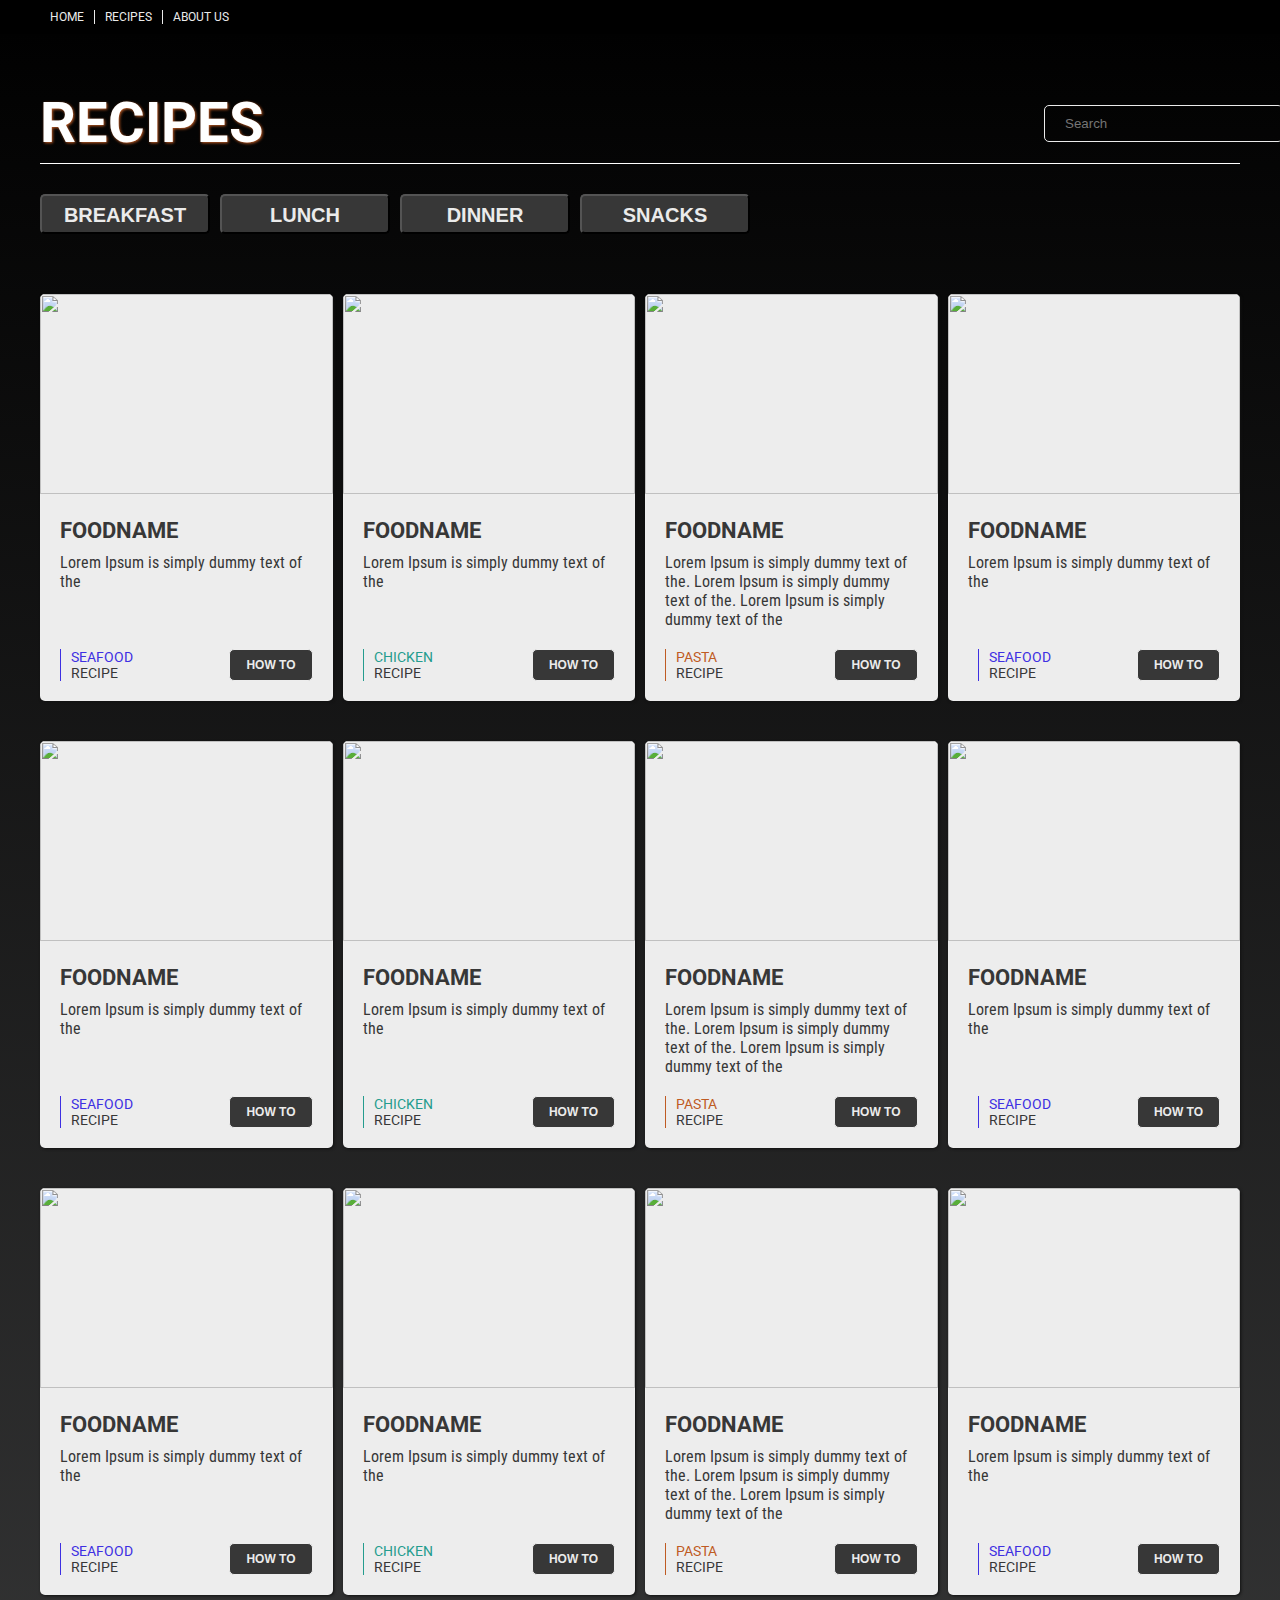
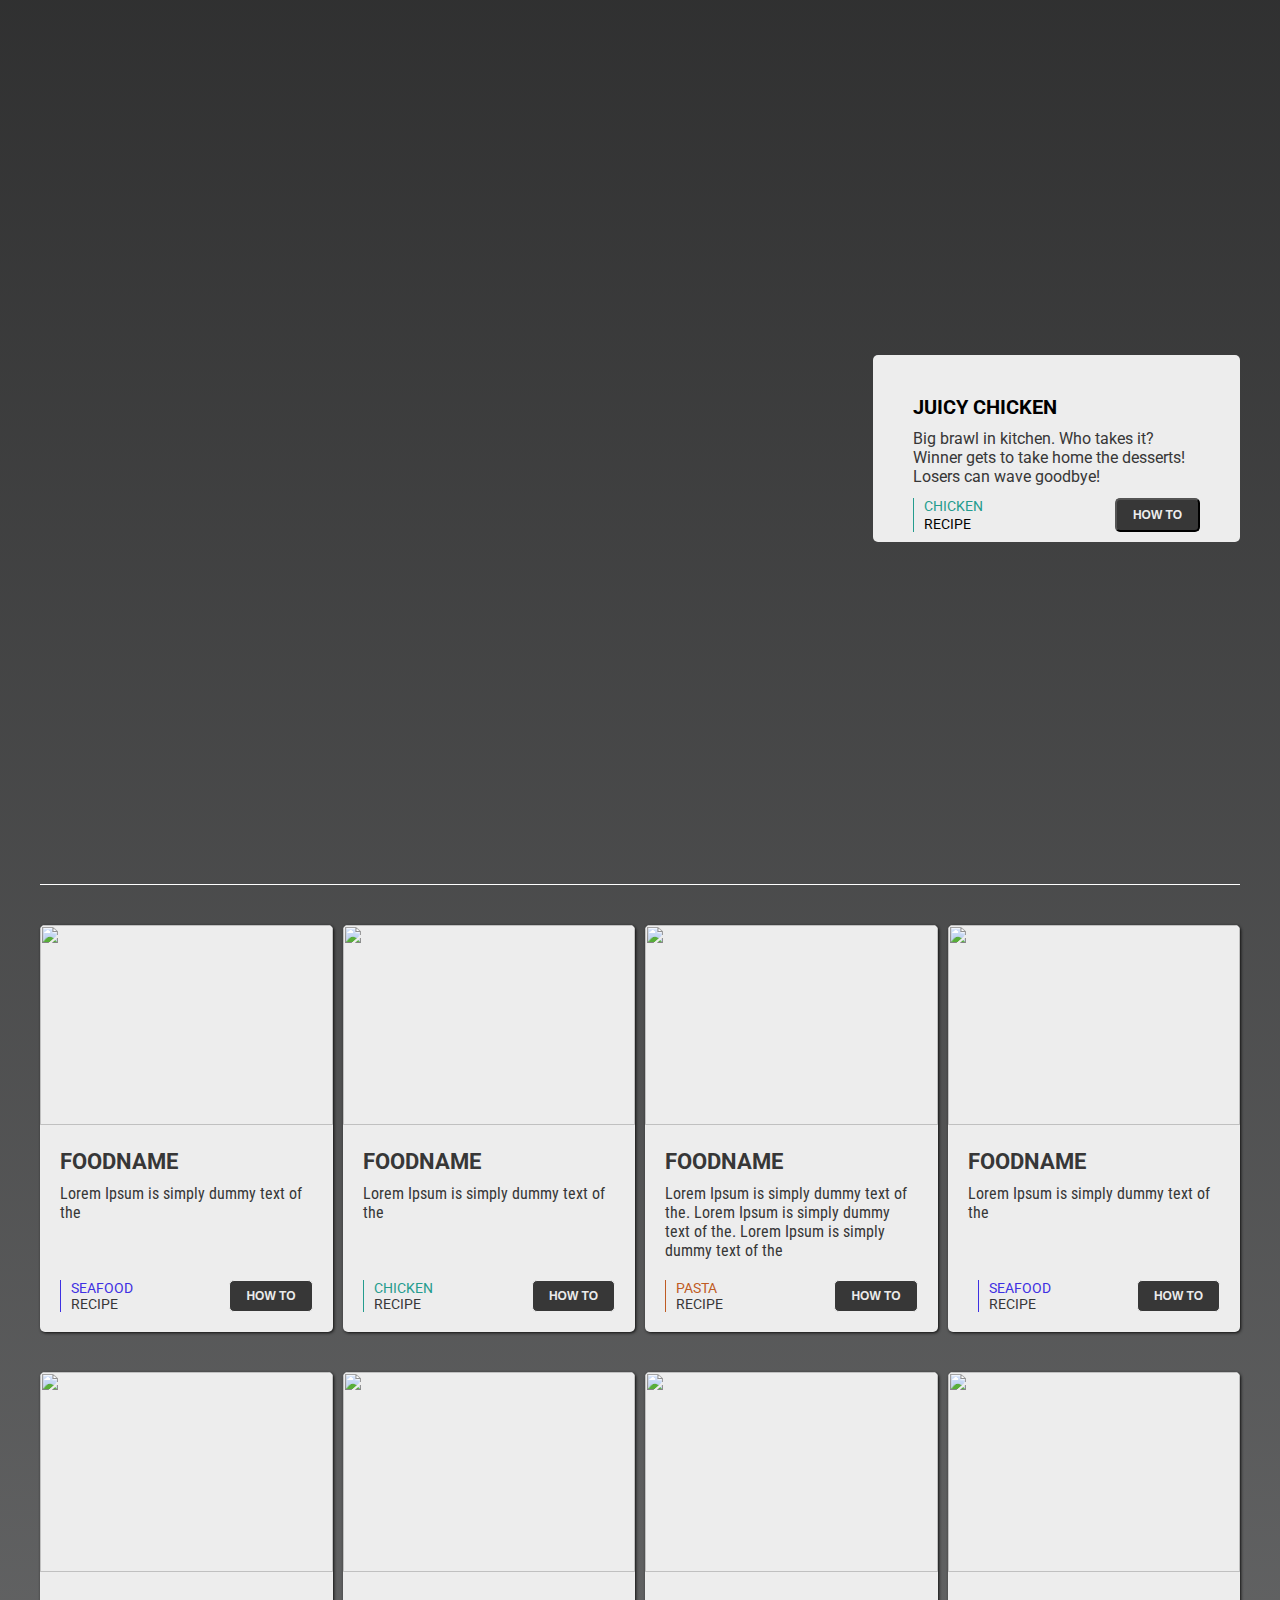
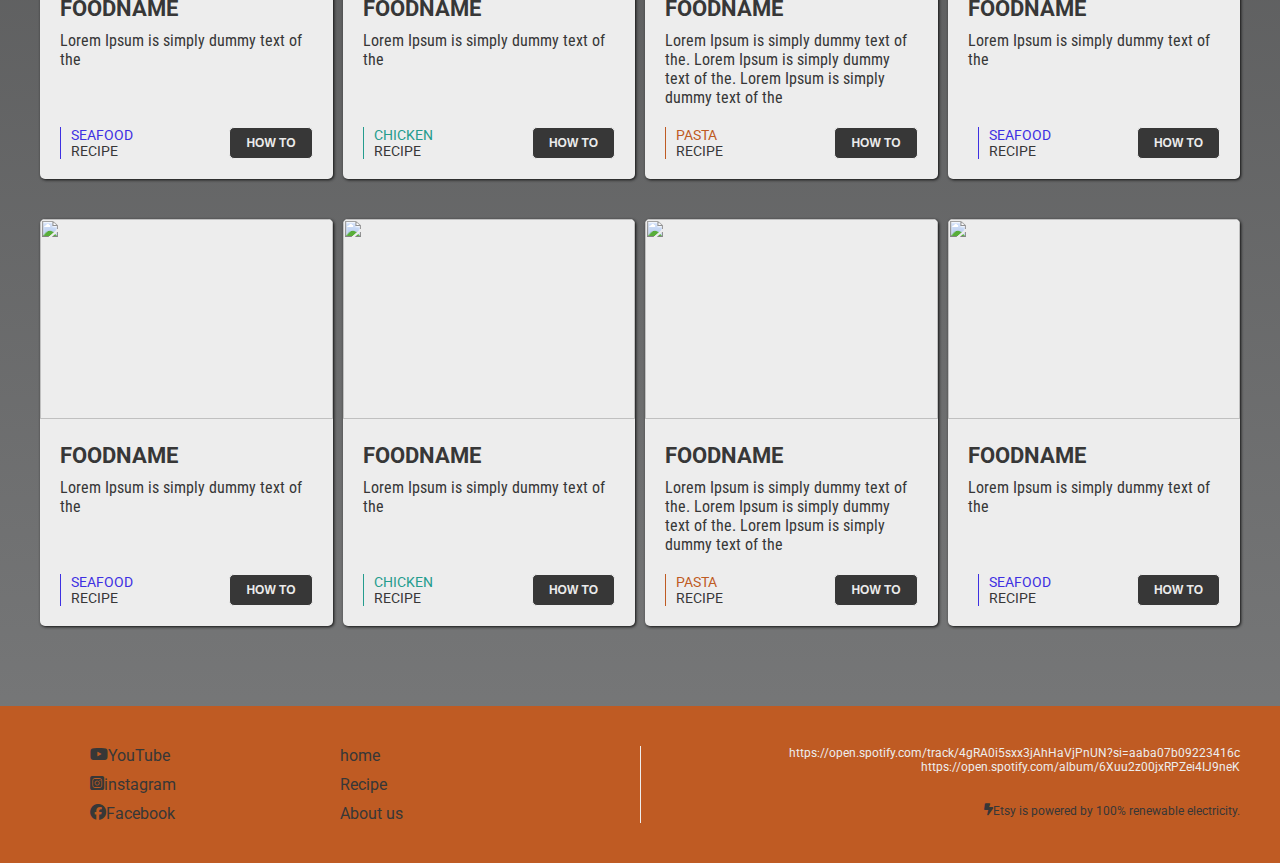
==== commit ace2b2f4: "Uppercase" ====
--- a/Recipe.html
+++ b/Recipe.html
@@ -19,7 +19,7 @@
             <a href="/index.html">Home</a>
           </li>
           <li>
-            <a href="recipe.html">Recipes</a>
+            <a href="Recipe.html">Recipes</a>
           </li>
           <li>
             <a href="#">About us</a>
--- a/css/style.css
+++ b/css/style.css
@@ -232,19 +232,18 @@
 
 /*secondpage*/
 .meals_container {
-background-color:var(--color_dark) ;
-width: 170px;
+
+width: var(--width-12col);
 height: 40px;
-margin-left: 120px ;
-margin-top: 20px;
+margin: 20px auto 20px auto;
 border-radius: 5px;
-grid-template-columns: repeat(4, 1fr);
 display: flex;
-}
-
+
+}
+
+/*secondpage*/
 .meals_container button {
   background-color: var(--color_dark);
-  border: 1px solid var(--background-color-light);
   border-radius: 5px;
   font-size: 20px;
   font-weight: 700;
@@ -252,8 +251,11 @@
   height:40px;
   padding:8px 16px;
   cursor:pointer; 
-}
-
+  margin: 0 10px 0 0;
+}
+
+
+/*secondpage*/
 .meals_container button a {
   color:var(--color-light);
   text-transform: uppercase;
@@ -1122,3 +1124,92 @@
   height: 2000px;
   width: 100%;
  }
+
+ .instructions {
+  display: grid;
+  grid-template-columns: repeat(12, 1fr);
+  width: var(--width-12col);
+  margin: 40px auto;
+  border-bottom: 1px solid var(--color-white);
+
+ }
+
+ .instruction_contentbox {
+  display: grid;
+  grid-template-columns: repeat(12, 1fr);
+  width: var(--width-12col);
+  margin: 40px auto;
+ }
+
+ .instructions_headline {
+    height:60px;
+    color:var(--color-white); 
+
+    font-size:37px;
+    font-weight: 700;
+    text-transform: uppercase;
+    
+    grid-column: 1 / span 6;
+    padding: 0 0 20px 0;
+/*     width:var(--width-12col);
+ */   /*  margin: 70px auto 20px auto;   */
+    text-shadow: 1px 1px 3px var(--primary-color);
+ }
+
+ .ingredients_headline {
+  height:60px;
+  color:var(--color-white); 
+
+  font-size:37px;
+  font-weight: 700;
+  text-transform: uppercase;
+
+  grid-column: 9 / span 4;
+  padding: 0 0 20px 0;
+/*   width:var(--width-12col); */
+/*   margin: 70px auto 20px auto;
+ */
+  text-shadow: 1px 1px 3px var(--primary-color);
+}
+
+.instructions_text_box { 
+  grid-column: 1 / span 6;
+color: var(--background-color-light);
+}
+
+.instructions_text_box li { 
+padding: 20px ;
+line-height: 0.8cm;
+}
+
+.instructions_text_box_2 { 
+  grid-column: 1 / span 6;
+color: var(--background-color-light);
+}
+
+.instructions_text_box_2 li { 
+padding: 20px ;
+line-height: 0.8cm;
+}
+
+.ingredients_text_box { 
+  grid-column: 9 / span 4;
+  color: var(--background-color-light);
+
+}
+
+.ingredients_text_box li{
+  padding: 5px;
+  line-height: 0.5cm;
+}
+
+.ingredients_text_box_2 { 
+  grid-column: 9 / span 4;
+  color: var(--background-color-light);
+
+}
+.ingredients_text_box_2 li{
+  padding: 5px;
+  line-height: 0.5cm;
+list-style-type: none;
+}